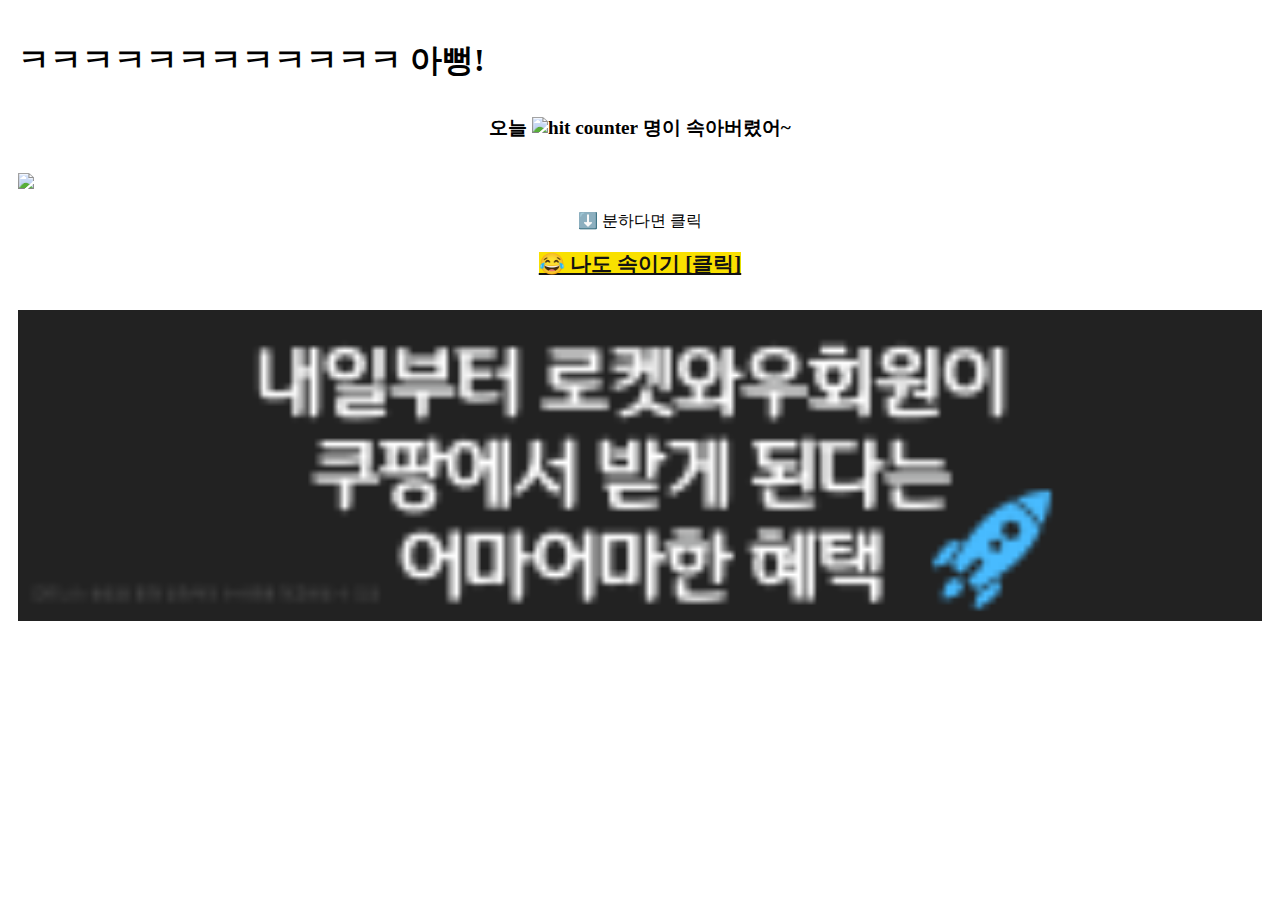
==== result.html @ 2467dc14 "Update result.html" ====
<!DOCTYPE html>
<html>
<head lang="en">
<title>ㅋㅋㅋㅋㅋㅋㅋㅋㅋㅋㅋㅋㅋㅋ 송금낚시성공!</title>
<meta charset="UTF-8">

<meta name="viewport" content="width=device-width, initial-scale=1.0, maximum-scale=1.0, user-scaleable=no">
<script src="http://code.jquery.com/jquery-1.9.1.min.js"></script>

<link rel="stylesheet" type="text/css" media="all" href="./css/style.css">
<link rel="stylesheet" type="text/css" media="all" href="./css/news.css">

<!-- Global site tag (gtag.js) - Google Analytics -->
<script async src="https://www.googletagmanager.com/gtag/js?id=G-23G7HVJHKL"></script>
<script>
  window.dataLayer = window.dataLayer || [];
  function gtag(){dataLayer.push(arguments);}
  gtag('js', new Date());

  gtag('config', 'G-23G7HVJHKL');
</script>
<!-- Global site tag (gtag.js) - Google Analytics -->
<script async src="https://www.googletagmanager.com/gtag/js?id=G-23G7HVJHKL"></script>
<script>
  window.dataLayer = window.dataLayer || [];
  function gtag(){dataLayer.push(arguments);}
  gtag('js', new Date());

  gtag('config', 'G-23G7HVJHKL');
</script>
<script data-ad-client="ca-pub-4977790403375949" async src="https://pagead2.googlesyndication.com/pagead/js/adsbygoogle.js"></script>
</head>
<body style="padding:10px;">
	
	<h1>ㅋㅋㅋㅋㅋㅋㅋㅋㅋㅋㅋㅋ 아뻥!</h1>
	
	<div id="counter" style="font-size:1.2rem;font-weight:bold;display:flex;align-items:center;margin-top:2rem;margin-bottom:2rem;justify-content:center">
	오늘 <img src="https://www.cutercounter.com/hits.php?id=hvxkofxo&nd=6&style=9" border="0" alt="hit counter" style="padding:0 .3rem"> 명이 속아버렸어~
	</div>
	
	<img src="https://blog.kakaocdn.net/dn/dNwsgR/btq1m6mBHyL/X1Zelj5mK44Rpr3Mcdoauk/img.png" style="width:100%;">
	<br><br>
	
	<div style="text-align:center">
	⬇️ 분하다면 클릭<br><br>
	<a href="https://kakaofish.kro.kr/" class="btn" style="background-color:#F9E000;color:#121212;font-weight:bold;font-size:1.3rem">😂 나도 속이기 [클릭]</a>
	</div>
	
	<a href="https://coupa.ng/bVNqfD" target="_blank"><img src="./images/coupang.png" style="width:100%;margin-top:2rem"></a>
	
</body>
</html>
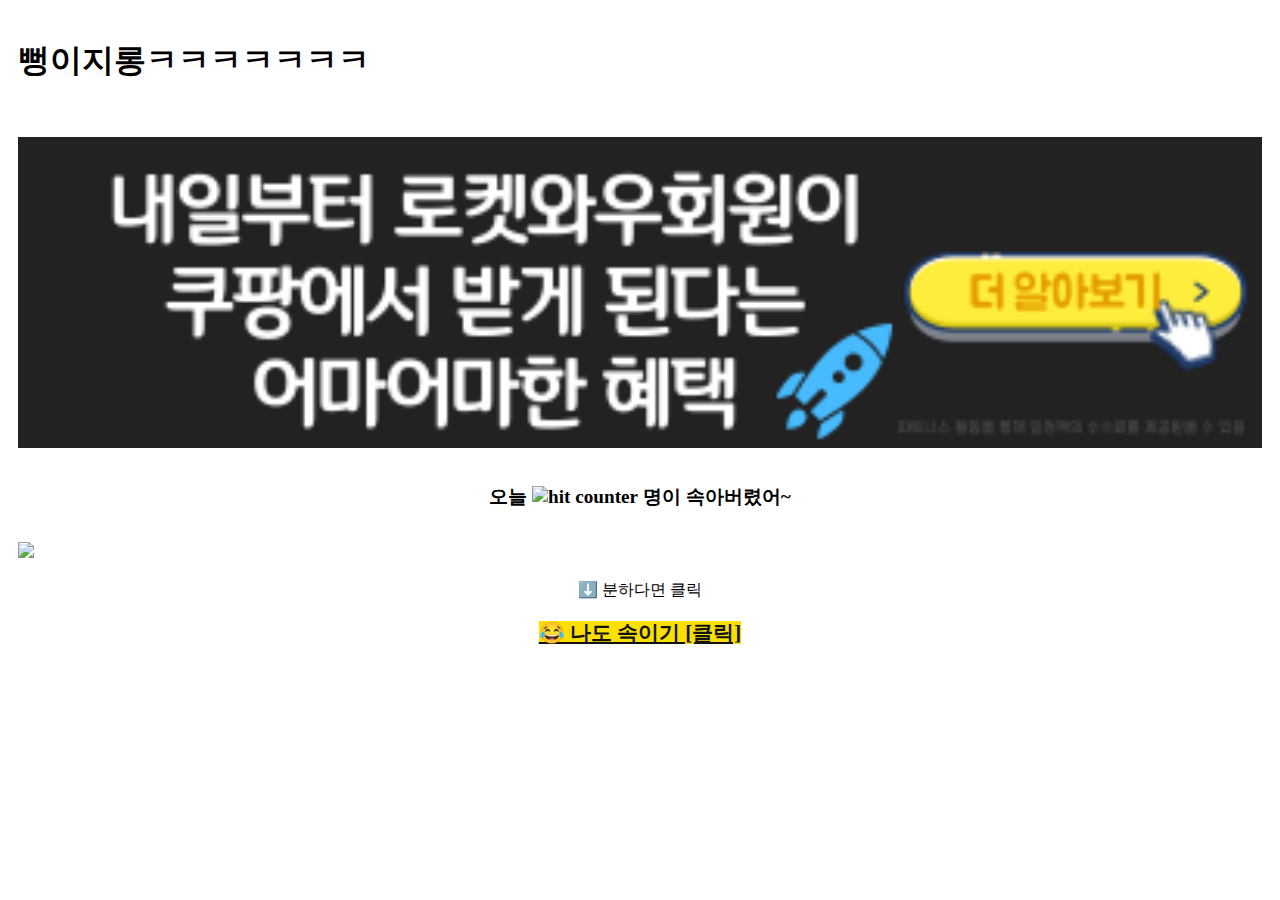
==== commit 9b2be4b9: "Update result.html" ====
--- a/result.html
+++ b/result.html
@@ -32,8 +32,8 @@
 </head>
 <body style="padding:10px;">
 	
-	<h1>ㅋㅋㅋㅋㅋㅋㅋㅋㅋㅋㅋㅋ 아뻥!</h1>
-	
+	<h1>뻥이지롱ㅋㅋㅋㅋㅋㅋㅋ</h1>
+	<a href="https://coupa.ng/bVNqfD" target="_blank"><img src="./images/coupang.png" style="width:100%;margin-top:2rem"></a>
 	<div id="counter" style="font-size:1.2rem;font-weight:bold;display:flex;align-items:center;margin-top:2rem;margin-bottom:2rem;justify-content:center">
 	오늘 <img src="https://www.cutercounter.com/hits.php?id=hvxkofxo&nd=6&style=9" border="0" alt="hit counter" style="padding:0 .3rem"> 명이 속아버렸어~
 	</div>
@@ -46,7 +46,7 @@
 	<a href="https://kakaofish.kro.kr/" class="btn" style="background-color:#F9E000;color:#121212;font-weight:bold;font-size:1.3rem">😂 나도 속이기 [클릭]</a>
 	</div>
 	
-	<a href="https://coupa.ng/bVNqfD" target="_blank"><img src="./images/coupang.png" style="width:100%;margin-top:2rem"></a>
+
 	
 </body>
 </html>
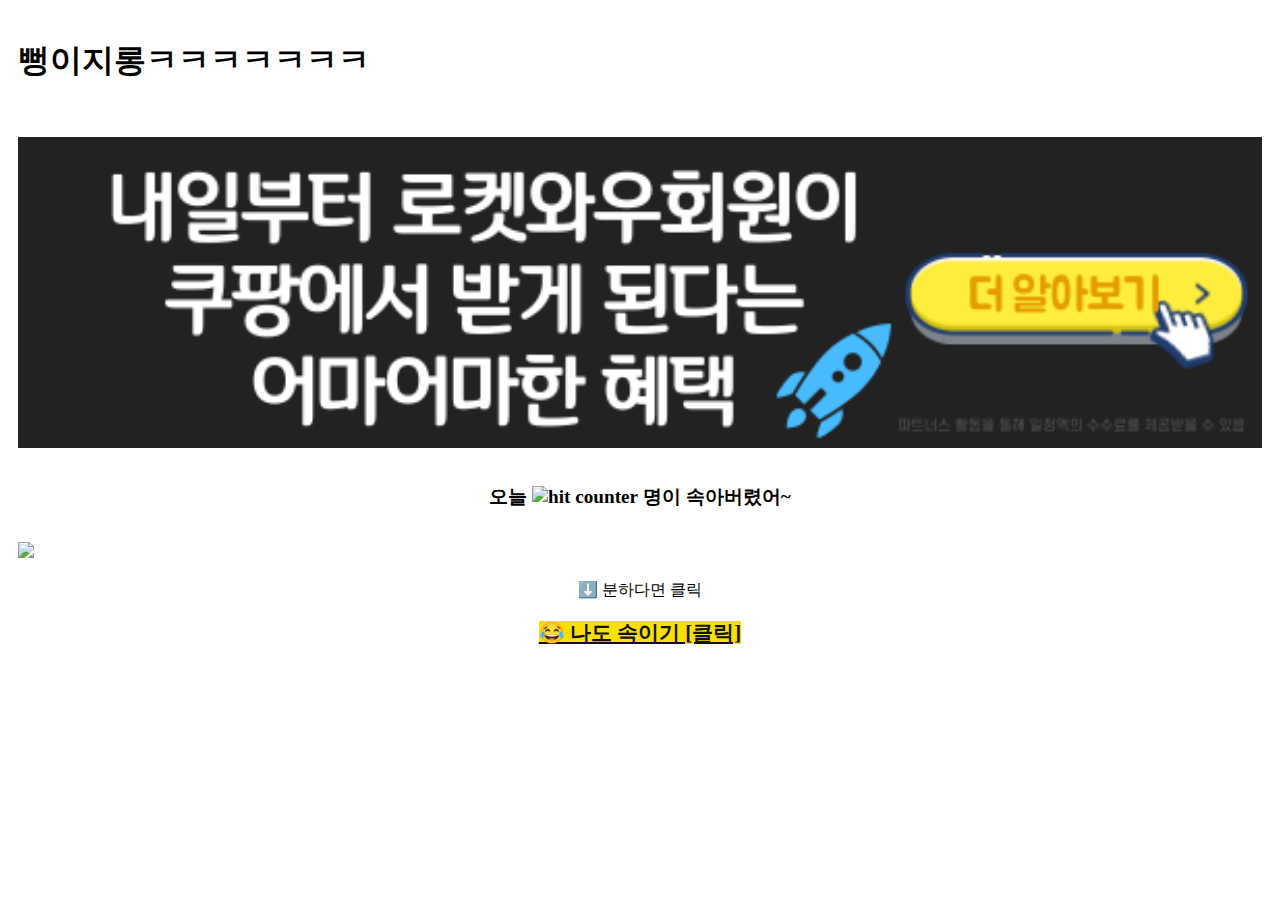
==== commit a13e7364: "Update result.html" ====
--- a/result.html
+++ b/result.html
@@ -20,13 +20,13 @@
   gtag('config', 'G-23G7HVJHKL');
 </script>
 <!-- Global site tag (gtag.js) - Google Analytics -->
-<script async src="https://www.googletagmanager.com/gtag/js?id=G-23G7HVJHKL"></script>
+<script async src="https://www.googletagmanager.com/gtag/js?id=G-16G3N2MBHJ"></script>
 <script>
   window.dataLayer = window.dataLayer || [];
   function gtag(){dataLayer.push(arguments);}
   gtag('js', new Date());
 
-  gtag('config', 'G-23G7HVJHKL');
+  gtag('config', 'G-16G3N2MBHJ');
 </script>
 <script data-ad-client="ca-pub-4977790403375949" async src="https://pagead2.googlesyndication.com/pagead/js/adsbygoogle.js"></script>
 </head>
@@ -45,7 +45,10 @@
 	⬇️ 분하다면 클릭<br><br>
 	<a href="https://kakaofish.kro.kr/" class="btn" style="background-color:#F9E000;color:#121212;font-weight:bold;font-size:1.3rem">😂 나도 속이기 [클릭]</a>
 	</div>
-	
+<script src="https://ads-partners.coupang.com/g.js"></script>
+<script>
+	new PartnersCoupang.G({"id":468606,"template":"carousel","trackingCode":"AF3462227","width":"680","height":"140"});
+</script>	
 
 	
 </body>
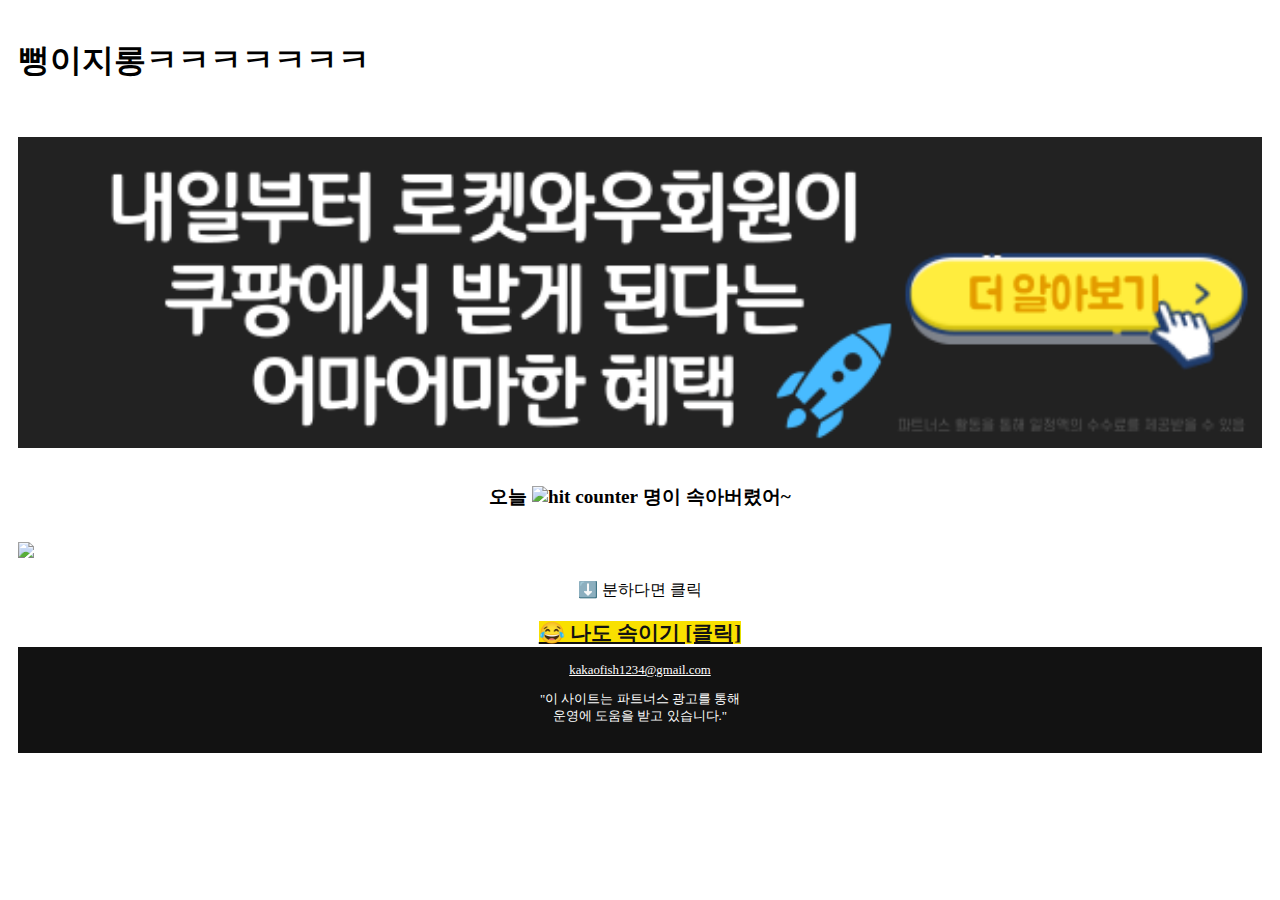
==== commit c91861af: "Update result.html" ====
--- a/result.html
+++ b/result.html
@@ -47,9 +47,12 @@
 	</div>
 <script src="https://ads-partners.coupang.com/g.js"></script>
 <script>
-	new PartnersCoupang.G({"id":468606,"template":"carousel","trackingCode":"AF3462227","width":"680","height":"140"});
+	new PartnersCoupang.G({"id":468606,"template":"carousel","trackingCode":"AF3462227","width":"340","height":"80"});
 </script>	
-
+<footer style="clear:both;font-size:.8rem;background-color:#121212;color:#fff;text-align:center;padding:1rem;">
+		<a href="kakaofish1234@gmail.com" style="color:#fff">kakaofish1234@gmail.com</a>
+		<p>"이 사이트는 파트너스 광고를 통해 <br>운영에 도움을 받고 있습니다."<p>
+	</footer>
 	
 </body>
 </html>
